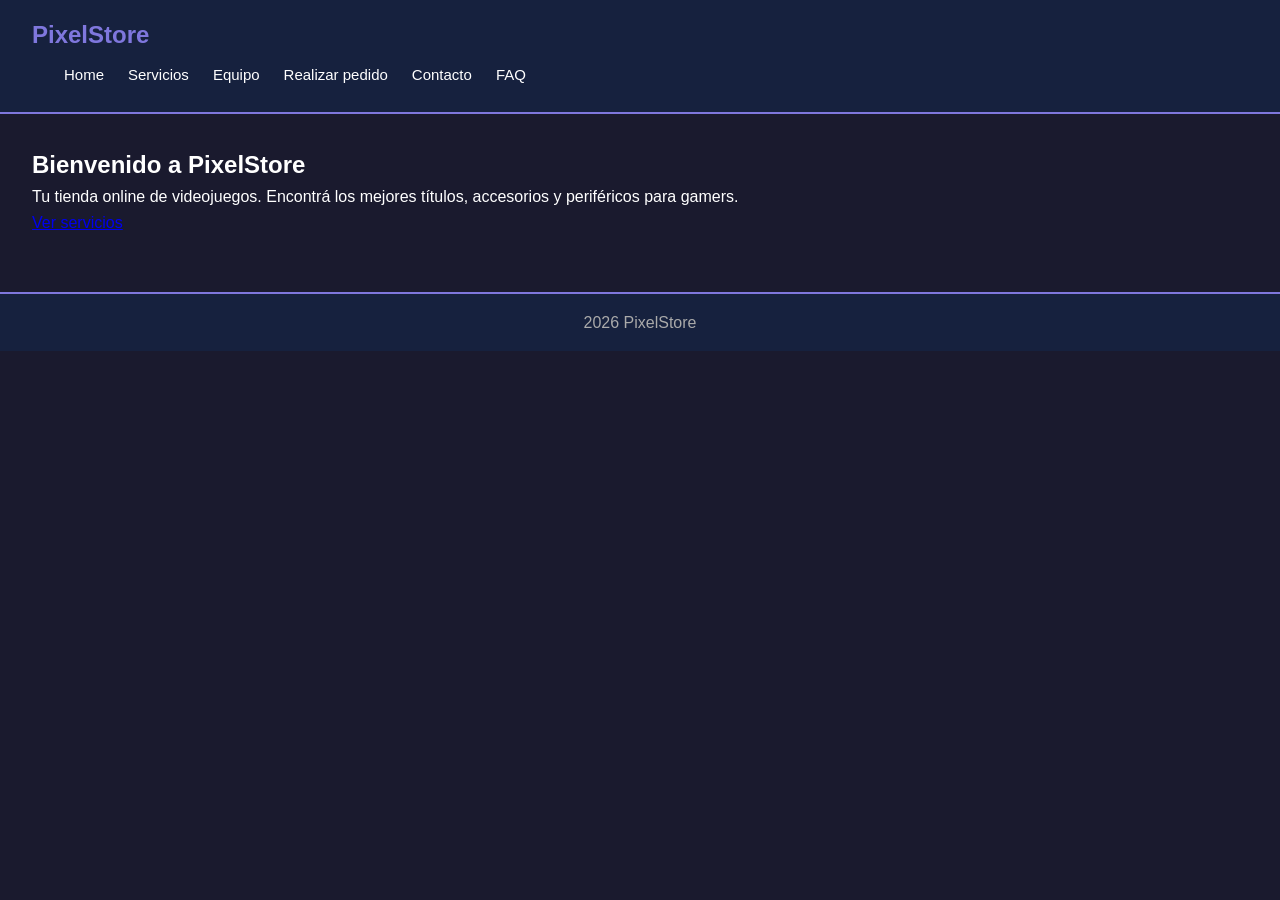
==== docs/index.html @ 260219bc "renombro TP1 a docs para GitHub Pages" ====
<!DOCTYPE html>
<html lang="es">
  <head>
    <meta charset="UTF-8" />
    <meta name="description" content="PixelStore, tu tienda online de videojuegos. Encontrá los mejores juegos y accesorios para gamers." />
    <link rel="stylesheet" href="./css/style.css" />
    <title>PixelStore - Inicio</title>
  </head>
  <body>

    <header>
      <h1>PixelStore</h1>
      <nav>
        <ul>
          <li><a href="./index.html">Home</a></li>
          <li><a href="./pages/servicios.html">Servicios</a></li>
          <li><a href="./pages/equipo.html">Equipo</a></li>
          <li><a href="./pages/pedido.html">Realizar pedido</a></li>
          <li><a href="./pages/contacto.html">Contacto</a></li>
          <li><a href="./pages/faq.html">FAQ</a></li>
        </ul>
      </nav>
    </header>

    <main>
      <section>
        <h2>Bienvenido a PixelStore</h2>
        <p>Tu tienda online de videojuegos. Encontrá los mejores títulos, accesorios y periféricos para gamers.</p>
          <a href="./pages/servicios.html">Ver servicios</a>
      </section>
    </main>

    <footer>
      <p> 2026 PixelStore </p>
    </footer>

  </body>
</html>
---- docs/css/style.css ----
/*RESET*/
/* con esto mantenemos el diseño consistente en todos los navegadores */
* {
    margin:0;
    padding:0;
    box-sizing:border-box;
}

/* VARIABLES Y ESTILOS GENERALES */
/* Definimos variables para los colores del sitio, lo que facilita su mantenimiento y cambios futuros */
:root{
    --color-fondo:#1a1a2e;
    --color-header:#16213e;
    --color-acento:#7F77DD;
    --color-texto:#ffffff;
    --color-texto-secundario:#aaaaaa;

    --space-xs: 4px;
    --space-s: 8px;
    --space-m: 16px;
    --space-l: 24px;
    --space-xl: 32px;
    --space-xxl: 48px;
}

/*GENERAL*/
/*definimos estilos generales para el cuerpo del documento, incluyendo el fondo, el color del texto y la tipografía */
body {
    background-color:var(--color-fondo);
    color:var(--color-texto);
    font-family:Arial,sans-serif;
    font-size:16px;
    line-height:1.6;
}

/*HEADER*/
/*definimos estilos para el encabezado del sitio, incluyendo el fondo, el padding y un borde inferior para separar visualmente el encabezado del contenido principal */
header {
    background-color:var(--color-header);
    padding:16px 32px;
    border-bottom:2px solid var(--color-acento);
}

header h1 {
    color:var(--color-acento);
    font-size: 24px;
}

/*NAV DENTRO DEL HEADER*/
/*definimos estilos para la barra de navegación, incluyendo el fondo, el padding y los estilos para los enlaces dentro de la barra de navegación. También se incluyen estilos para el estado hover de los enlaces para mejorar la interactividad del sitio */
nav {
    background-color:var(--color-header);
    padding:8px 32px;
}

/* Estilos para la lista de navegación, eliminando los puntos de la lista y utilizando flexbox para distribuir los elementos de manera horizontal con un espacio entre ellos */
nav ul {
    list-style:none;
    display:flex;
    gap:24px;
}

nav ul li a {
    color:var(--color-texto);
    text-decoration:none;
    font-size: 15px;
}

nav ul li a:hover {
    color:var(--color-acento);
}

/*MAIN*/
main {
    padding:var(--space-xl);
}

/*ESTILO PAGE DE EQUIPO*/
.equipo-container {
    padding: 3em;
    display:flex;
    flex-direction:row;
    align-items:center;
    justify-content:center;
    gap:5em;
}

.equipo-item {
    display: flex;
    flex-direction: column;
    align-items: center;
    max-width: 320px;
    width: 100%;
    text-align: center;
}

.equipo-item h3 {
    font-size: 20px;
    font-weight: bold;
}

.equipo-item p {
    font-size: 16px;
}

.equipo-item img {
    width: 100%;
    max-width: 280px;
    border: 5px solid var(--color-acento);
    aspect-ratio: 1 / 1;
    height: auto;
    object-fit: cover;
    object-position: center;
    display: block;
    border-radius: 8px;
}

/*ESTILOS PARA HOJA DE PREGUNTAS FRECUENTES*/
.contenedorpreguntas {
    display: grid;
    grid-template-columns: repeat(auto-fill, minmax(280px, 1fr));
    gap: var(--space-l);
    max-width: 1100px;
    margin: var(--space-l) auto 0;
}

.cuadro-pregunta {
    background-color: var(--color-header);
    border: 1px solid rgba(127, 119, 221, 0.35);
    border-left: 4px solid var(--color-acento);
    border-radius: 12px;
    padding: var(--space-l) var(--space-xl);
    box-shadow: 0 8px 28px rgba(0, 0, 0, 0.28);
}



.cuadro-pregunta h2 {
    color: var(--color-acento);
    font-size: 1.125rem;
    line-height: 1.35;
    margin-bottom: var(--space-m);
    font-weight: 700;
}

.cuadro-pregunta p {
    color: var(--color-texto-secundario);
    margin: 0;
    line-height: 1.65;
}
/*FOOTER*/
/*definimos estilos para el pie de página, incluyendo el fondo, el color del texto, la alineación del texto, el padding y un borde superior para separar visualmente el pie de página del contenido principal. También se incluye un margen superior para crear espacio entre el contenido principal y el pie de página */
footer {
    background-color:var(--color-header);
    color:var(--color-texto-secundario);
    text-align:center;
    padding:var(--space-m) var(--space-l);
    border-top:2px solid var(--color-acento);
    margin-top:var(--space-l);
}

/* SERVICIOS - BOX MODEL */
.servicio-card {
    /* Borde solicitado en el enunciado */
    border: 1px solid var(--color-acento);
    
    /* Padding: espacio interno para que el texto no toque el borde */
    padding: var(--space-l);
    
    /* Margin: espacio externo para separar una tarjeta de otra */
    margin-bottom: var(--space-l);
    
    /* Fondo y estetica */
    background-color: var(--color-header);
    border-radius: 8px;
}

/* Estilo para las imagenes dentro de las tarjetas */
.servicio-card img {
    width: 100%;       /* Para que se adapte al ancho de la tarjeta */
    max-width: 400px;  /* Para que no se haga gigante */
    height: auto;
    border-radius: 4px;
    margin-bottom: var(--space-m);
    display: block;
}

/* Estilo para los titulos y precios dentro de la tarjeta */
.servicio-card h3 {
    color: var(--color-acento);
    margin-bottom: var(--space-s);
}

.servicio-card p {
    margin-bottom: var(--space-s);
}
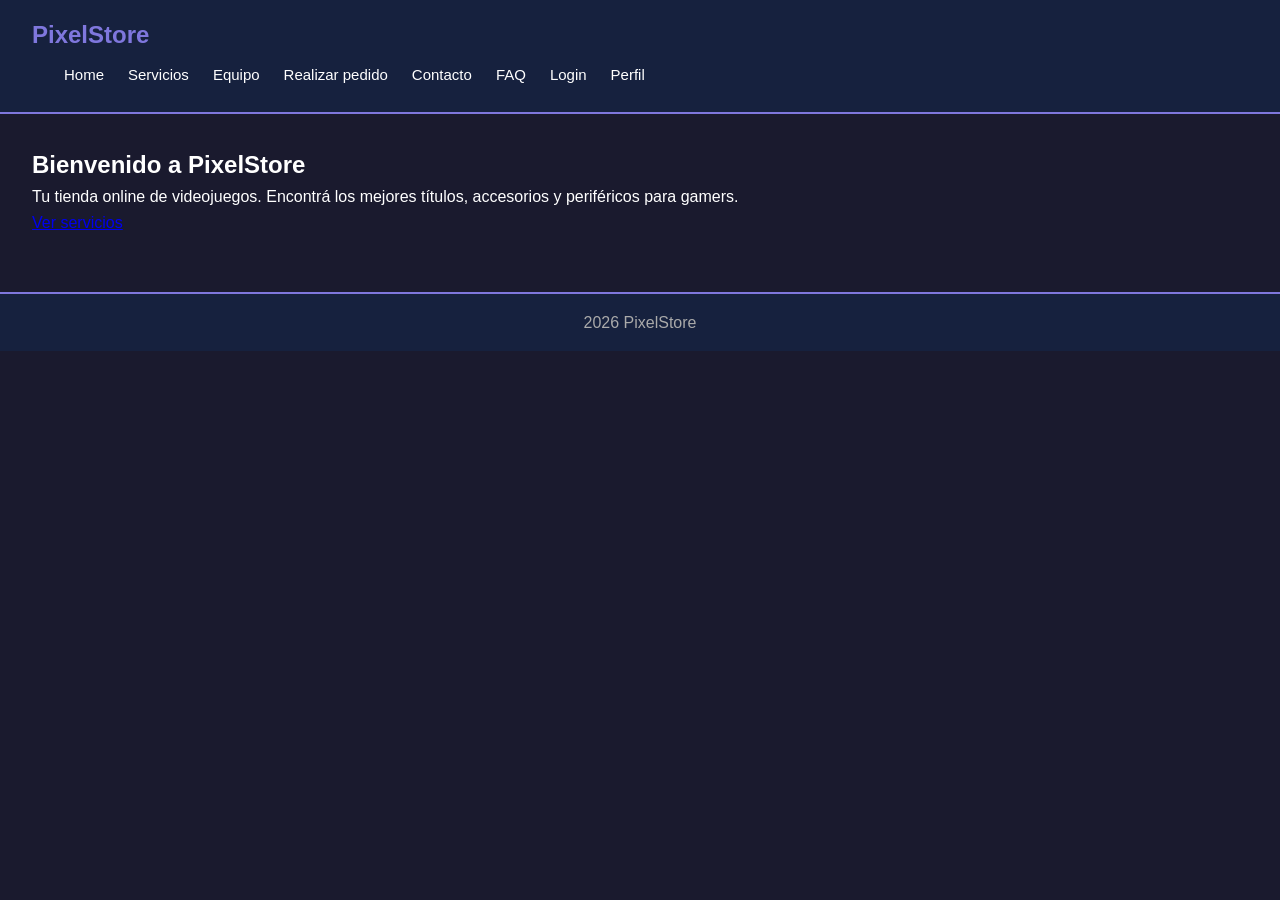
==== commit e5d5c74b: "cargar perfil con imagen por id después del login" ====
--- a/docs/index.html
+++ b/docs/index.html
@@ -18,6 +18,8 @@
           <li><a href="./pages/pedido.html">Realizar pedido</a></li>
           <li><a href="./pages/contacto.html">Contacto</a></li>
           <li><a href="./pages/faq.html">FAQ</a></li>
+          <li><a href="./pages/login.html">Login</a></li>
+          <li><a href="./pages/perfil_usuario.html">Perfil</a></li>
         </ul>
       </nav>
     </header>
--- a/docs/css/style.css
+++ b/docs/css/style.css
@@ -1,13 +1,10 @@
-/*RESET*/
-/* con esto mantenemos el diseño consistente en todos los navegadores */
+
 * {
     margin:0;
     padding:0;
     box-sizing:border-box;
 }
 
-/* VARIABLES Y ESTILOS GENERALES */
-/* Definimos variables para los colores del sitio, lo que facilita su mantenimiento y cambios futuros */
 :root{
     --color-fondo:#1a1a2e;
     --color-header:#16213e;
@@ -23,8 +20,6 @@
     --space-xxl: 48px;
 }
 
-/*GENERAL*/
-/*definimos estilos generales para el cuerpo del documento, incluyendo el fondo, el color del texto y la tipografía */
 body {
     background-color:var(--color-fondo);
     color:var(--color-texto);
@@ -33,8 +28,6 @@
     line-height:1.6;
 }
 
-/*HEADER*/
-/*definimos estilos para el encabezado del sitio, incluyendo el fondo, el padding y un borde inferior para separar visualmente el encabezado del contenido principal */
 header {
     background-color:var(--color-header);
     padding:16px 32px;
@@ -46,14 +39,11 @@
     font-size: 24px;
 }
 
-/*NAV DENTRO DEL HEADER*/
-/*definimos estilos para la barra de navegación, incluyendo el fondo, el padding y los estilos para los enlaces dentro de la barra de navegación. También se incluyen estilos para el estado hover de los enlaces para mejorar la interactividad del sitio */
 nav {
     background-color:var(--color-header);
     padding:8px 32px;
 }
 
-/* Estilos para la lista de navegación, eliminando los puntos de la lista y utilizando flexbox para distribuir los elementos de manera horizontal con un espacio entre ellos */
 nav ul {
     list-style:none;
     display:flex;
@@ -77,12 +67,10 @@
 
 /*ESTILO PAGE DE EQUIPO*/
 .equipo-container {
-    padding: 3em;
-    display:flex;
-    flex-direction:row;
-    align-items:center;
-    justify-content:center;
-    gap:5em;
+    display: grid;
+    grid-template-columns: repeat(auto-fit, minmax(280px, 1fr));
+    gap: var(--space-xl);
+    margin-top: var(--space-m);
 }
 
 .equipo-item {
@@ -149,7 +137,6 @@
     line-height: 1.65;
 }
 /*FOOTER*/
-/*definimos estilos para el pie de página, incluyendo el fondo, el color del texto, la alineación del texto, el padding y un borde superior para separar visualmente el pie de página del contenido principal. También se incluye un margen superior para crear espacio entre el contenido principal y el pie de página */
 footer {
     background-color:var(--color-header);
     color:var(--color-texto-secundario);
@@ -161,18 +148,138 @@
 
 /* SERVICIOS - BOX MODEL */
 .servicio-card {
-    /* Borde solicitado en el enunciado */
     border: 1px solid var(--color-acento);
     
-    /* Padding: espacio interno para que el texto no toque el borde */
     padding: var(--space-l);
     
-    /* Margin: espacio externo para separar una tarjeta de otra */
     margin-bottom: var(--space-l);
     
-    /* Fondo y estetica */
     background-color: var(--color-header);
     border-radius: 8px;
+}
+
+.contact-section {
+    max-width: 900px;
+    margin: 0 auto;
+    padding: var(--space-l);
+}
+
+.contact-form {
+    background-color: rgba(130, 118, 238, 0.12);
+    border: 3px solid var(--color-acento);
+    border-radius: 16px;
+    padding: 32px;
+    display: grid;
+    gap: var(--space-l);
+}
+
+.contact-group {
+    display: grid;
+    gap: var(--space-s);
+}
+
+.contact-group label {
+    font-weight: 600;
+    color: var(--color-texto);
+}
+
+.contact-input,
+.contact-textarea {
+    width: 100%;
+    padding: 12px 14px;
+    border-radius: 10px;
+    border: 1px solid rgba(255,255,255,0.18);
+    background-color: rgba(255,255,255,0.08);
+    color: var(--color-texto);
+}
+
+.contact-input:focus,
+.contact-textarea:focus {
+    outline: 2px solid var(--color-acento);
+    background-color: rgba(255,255,255,0.12);
+}
+
+.contact-textarea {
+    min-height: 160px;
+    resize: vertical;
+}
+
+.contact-actions {
+    display: flex;
+    flex-wrap: wrap;
+    gap: var(--space-s);
+}
+
+.contact-button {
+    padding: 12px 24px;
+    border: none;
+    border-radius: 10px;
+    cursor: pointer;
+    font-weight: 700;
+    color: var(--color-texto);
+    background-color: var(--color-acento);
+    transition: background-color 0.2s ease;
+}
+
+.contact-button:hover {
+    background-color: #6659c6;
+}
+
+.contact-button--secondary {
+    background-color: transparent;
+    border: 1px solid var(--color-acento);
+}
+
+.contact-button--secondary:hover {
+    background-color: rgba(127, 119, 221, 0.16);
+}
+
+.form-card {
+    display: grid;
+    gap: var(--space-m);
+    padding: var(--space-l);
+    background-color: rgba(255, 255, 255, 0.06);
+    border: 1px solid rgba(255, 255, 255, 0.08);
+    border-radius: 16px;
+}
+
+.form-group {
+    display: grid;
+    gap: var(--space-s);
+}
+
+.form-group label,
+.form-group p {
+    color: var(--color-texto);
+    font-weight: 600;
+}
+
+.form-control {
+    width: 100%;
+    padding: 12px 14px;
+    border-radius: 10px;
+    border: 1px solid rgba(255, 255, 255, 0.18);
+    background-color: rgba(255, 255, 255, 0.08);
+    color: var(--color-texto);
+}
+
+.form-control:focus {
+    outline: 2px solid var(--color-acento);
+    background-color: rgba(255, 255, 255, 0.12);
+}
+
+.form-actions {
+    display: flex;
+    justify-content: flex-start;
+    gap: var(--space-s);
+}
+
+.form-control[type="date"] {
+    max-width: 240px;
+}
+
+.form-card label input[type="radio"] {
+    margin-right: var(--space-s);
 }
 
 /* Estilo para las imagenes dentro de las tarjetas */
@@ -193,4 +300,117 @@
 
 .servicio-card p {
     margin-bottom: var(--space-s);
-}+}
+
+.hidden {
+    display: none !important;
+}
+
+.page-section {
+    background-color: rgba(255, 255, 255, 0.04);
+    border: 1px solid rgba(127, 119, 221, 0.35);
+    border-radius: 18px;
+    padding: var(--space-xl);
+    margin: var(--space-l) auto;
+    max-width: 980px;
+    box-shadow: 0 16px 36px rgba(0, 0, 0, 0.28);
+}
+
+.page-section h2 {
+    color: var(--color-acento);
+    margin-bottom: var(--space-m);
+}
+
+.btn {
+    border: none;
+    border-radius: 12px;
+    padding: 0.9rem 1.4rem;
+    cursor: pointer;
+    font-weight: 700;
+    transition: transform 0.18s ease, background-color 0.18s ease;
+}
+
+.btn:hover {
+    transform: translateY(-1px);
+}
+
+.btn-primary {
+    color: var(--color-texto);
+    background-color: var(--color-acento);
+}
+
+.btn-secondary {
+    color: var(--color-texto);
+    background-color: transparent;
+    border: 1px solid var(--color-acento);
+}
+
+.actions-row {
+    display: flex;
+    flex-wrap: wrap;
+    gap: var(--space-m);
+    align-items: center;
+    margin-bottom: var(--space-m);
+}
+
+.search-row {
+    display: flex;
+    gap: var(--space-s);
+    flex-wrap: wrap;
+    align-items: center;
+}
+
+.input-search {
+    width: 160px;
+    padding: 10px 12px;
+    border-radius: 10px;
+    border: 1px solid rgba(255, 255, 255, 0.18);
+    background-color: rgba(255, 255, 255, 0.08);
+    color: var(--color-texto);
+}
+
+.status-text {
+    color: var(--color-texto-secundario);
+    margin-bottom: var(--space-m);
+}
+
+.servicios-grid {
+    display: grid;
+    grid-template-columns: repeat(auto-fit, minmax(260px, 1fr));
+    gap: var(--space-m);
+    margin-top: var(--space-m);
+}
+
+.detalle-container {
+    margin-top: var(--space-m);
+    padding: var(--space-l);
+    background-color: rgba(255, 255, 255, 0.05);
+    border: 1px solid rgba(255, 255, 255, 0.08);
+    border-radius: 16px;
+}
+
+.profile-card-container {
+    margin-top: var(--space-m);
+    display: grid;
+    gap: var(--space-m);
+}
+
+.perfil-card {
+    display: grid;
+    gap: var(--space-s);
+    padding: var(--space-l);
+    background-color: rgba(255, 255, 255, 0.06);
+    border: 1px solid rgba(255, 255, 255, 0.08);
+    border-radius: 16px;
+}
+
+.perfil-card img {
+    width: 100%;
+    max-width: 220px;
+    border-radius: 12px;
+    border: 1px solid rgba(255, 255, 255, 0.18);
+}
+
+.perfil-card h3 {
+    color: var(--color-acento);
+}
